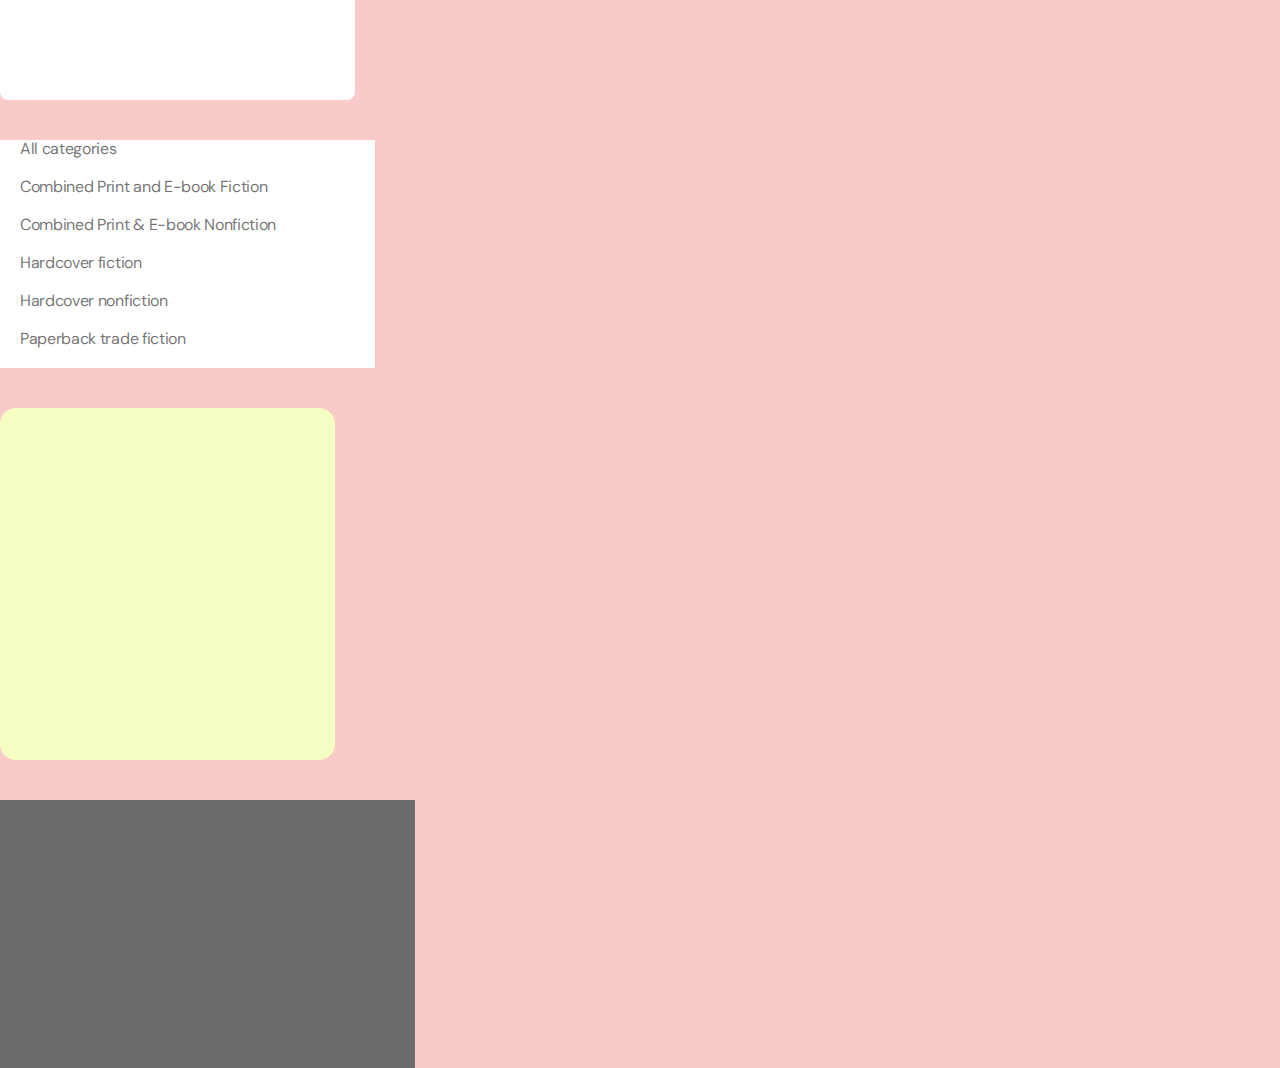
==== src/index.html @ 19ca6016 "Initial commit" ====
<!DOCTYPE html>
<html lang="en">
<head>
    <meta charset="UTF-8">
    <meta name="viewport" content="width=device-width, initial-scale=1.0">
    <link rel="stylesheet" href="styles.css">
    <link rel="stylesheet" href="adaptive-tablet.css">
    <link rel="stylesheet" href="adaptive-desktop.css">
    <link rel="preconnect" href="https://fonts.googleapis.com">
    <link rel="preconnect" href="https://fonts.gstatic.com" crossorigin>
    <link href="https://fonts.googleapis.com/css2?family=DM+Sans:opsz,wght@9..40,400;9..40,700&family=Raleway:wght@800&family=Roboto:wght@400;500;700;900&display=swap"
        rel="stylesheet">
    <title>Document</title>
</head>
<body>
    <section class="section-0">
    </section>
    <section class="section-1">
        <ul class="category-list">
            <li class="category-item">All categories</li>
            <li class="category-item">Combined Print and E-book Fiction</li>
            <li class="category-item">Combined Print & E-book Nonfiction</li>
            <li class="category-item">Hardcover fiction</li>
            <li class="category-item">Hardcover nonfiction</li>
            <li class="category-item">Paperback trade fiction</li>
            <li class="category-item">Paperback nonfiction</li>
            <li class="category-item">Advice, how-to & Miscellaneous</li>
            <li class="category-item">Children’s middle grade hardcover</li>
            <li class="category-item">---</li>
            <li class="category-item">---</li>
            <li class="category-item">---</li>
            <li class="category-item">---</li>
            <li class="category-item">---</li>
            <li class="category-item">---</li>
            <li class="category-item">---</li>
            <li class="category-item">---</li>
            <li class="category-item">---</li>
            <li class="category-item">---</li>
            <li class="category-item">---</li>
            <li class="category-item">---</li>
            <li class="category-item">---</li>
            <li class="category-item">---</li>
            <li class="category-item">---</li>
            <li class="category-item">---</li>
        </ul>
    </section>
    <section class="section-2">
    </section>
    <section class="section-3">
    </section>
</body>
</html>
---- src/styles.css ----
body {
    background-color: #f3a7a799;
    margin: 0;
}

.category-list::-webkit-scrollbar {
    width: 8px;
}


.category-list::-webkit-scrollbar-thumb {
    background-color:#E0E0E0;
    border-radius: 12px;
    height: 114px;
}

ul, li {
    list-style: none;
}

.section-1 {
    background: #ffffff;
    height: 228px;
    width:  375px;
    margin: 40px 0px 40px 0px;
}

.category-item {
    font-family: DM Sans;
    font-size: 16px;
    font-weight: 400;
    line-height: calc(18/16);
    letter-spacing: -0.02em;
    text-align: left;
    color:#11111199;;
}

.category-item:hover {
    font-family: DM Sans;
    /* font-size: 16px; */
    font-weight: 700;
    /* line-height: 18px; */
    /* letter-spacing: -0.02em; */
    /* text-align: left; */
    text-transform: uppercase;
    color: #4F2EE8;
}

.category-list {
    display:inline-flex;
    flex-direction: column;
    justify-content: flex-start;
    align-items: baseline;
    width: 307px;
    height: 100%;
    overflow: auto;
    margin: 0px 20px 0px 20px;
    /* padding: 0px 20px 0px 20px; */
    /* margin: 0; */
    padding: 0;
    gap: 20px;
    border-radius: 3px
}










.section-0 {
    display: block;

    width: 315px;
    height: 64px;
    padding: 18px 20px 18px 20px;
    border-radius: 0px 0px 8px 8px;
    border: 1.5px;
    background-color: #ffffff;
}

.section-2 {
    background: #f6ffc3;
    width: 335px;
    height: 352px;
    border-radius: 16px;
    margin: 40px 0px 40px 0px;
}


.section-3 {
    background: #6b6b6b;
    padding: 20px;
    height: 228px;
    width: 375px;
}
---- src/adaptive-tablet.css ----
@media screen and (min-width: 768px) and (max-width: 1199px) {

.section-1 {
        background: #ffffff;
        height: 472px;
        width: 337px;
        margin: 40px 0px 40px 0px;
    }

.category-item {
    font-family: DM Sans;
    font-size: 18px;
    font-weight: 400;
    line-height: calc(24/18);
    letter-spacing: -0.02em;
    text-align: left;
    color: #11111199;
}

.category-item:hover {
    font-family: DM Sans;
    /* font-size: 16px; */
    font-weight: 700;
    /* line-height: 18px; */
    /* letter-spacing: -0.02em; */
    /* text-align: left; */
    text-transform: uppercase;
    color: #4F2EE8;
}

.category-list {
    width: 309px;
    height: 100%;
    overflow: auto;
    margin: 0px 32px 0px 32px;
    padding: 0;
    gap: 20px;
}

.category-list::-webkit-scrollbar-thumb {
        background-color: #E0E0E0;
        border-radius: 12px;
        height: 167px;
    }
}
---- src/adaptive-desktop.css ----
@media screen and (min-width: 1200px) {

.section-1 {
        background: #ffffff;
        height: 228px;
        width: 375px;
        margin: 40px 0px 40px 0px;
    }

.category-item {
    font-family: DM Sans;
    font-size: 16px;
    font-weight: 400;
    line-height: 18px;
    letter-spacing: -0.02em;
    text-align: left;
    color: #11111199;
    ;
}

.category-item:hover {
    font-family: DM Sans;
    /* font-size: 16px; */
    font-weight: 700;
    /* line-height: 18px; */
    /* letter-spacing: -0.02em; */
    /* text-align: left; */
    text-transform: uppercase;
    color: #4F2EE8;
}

.category-list {
    width: 307px;
    height: 100%;
    overflow: auto;
    padding: 0px 20px 0px 20px;
    margin: 0;
    gap: 20px;
}

.category-list::-webkit-scrollbar-thumb {
        background-color: #E0E0E0;
        border-radius: 12px;
        height: 167px;
    }
}
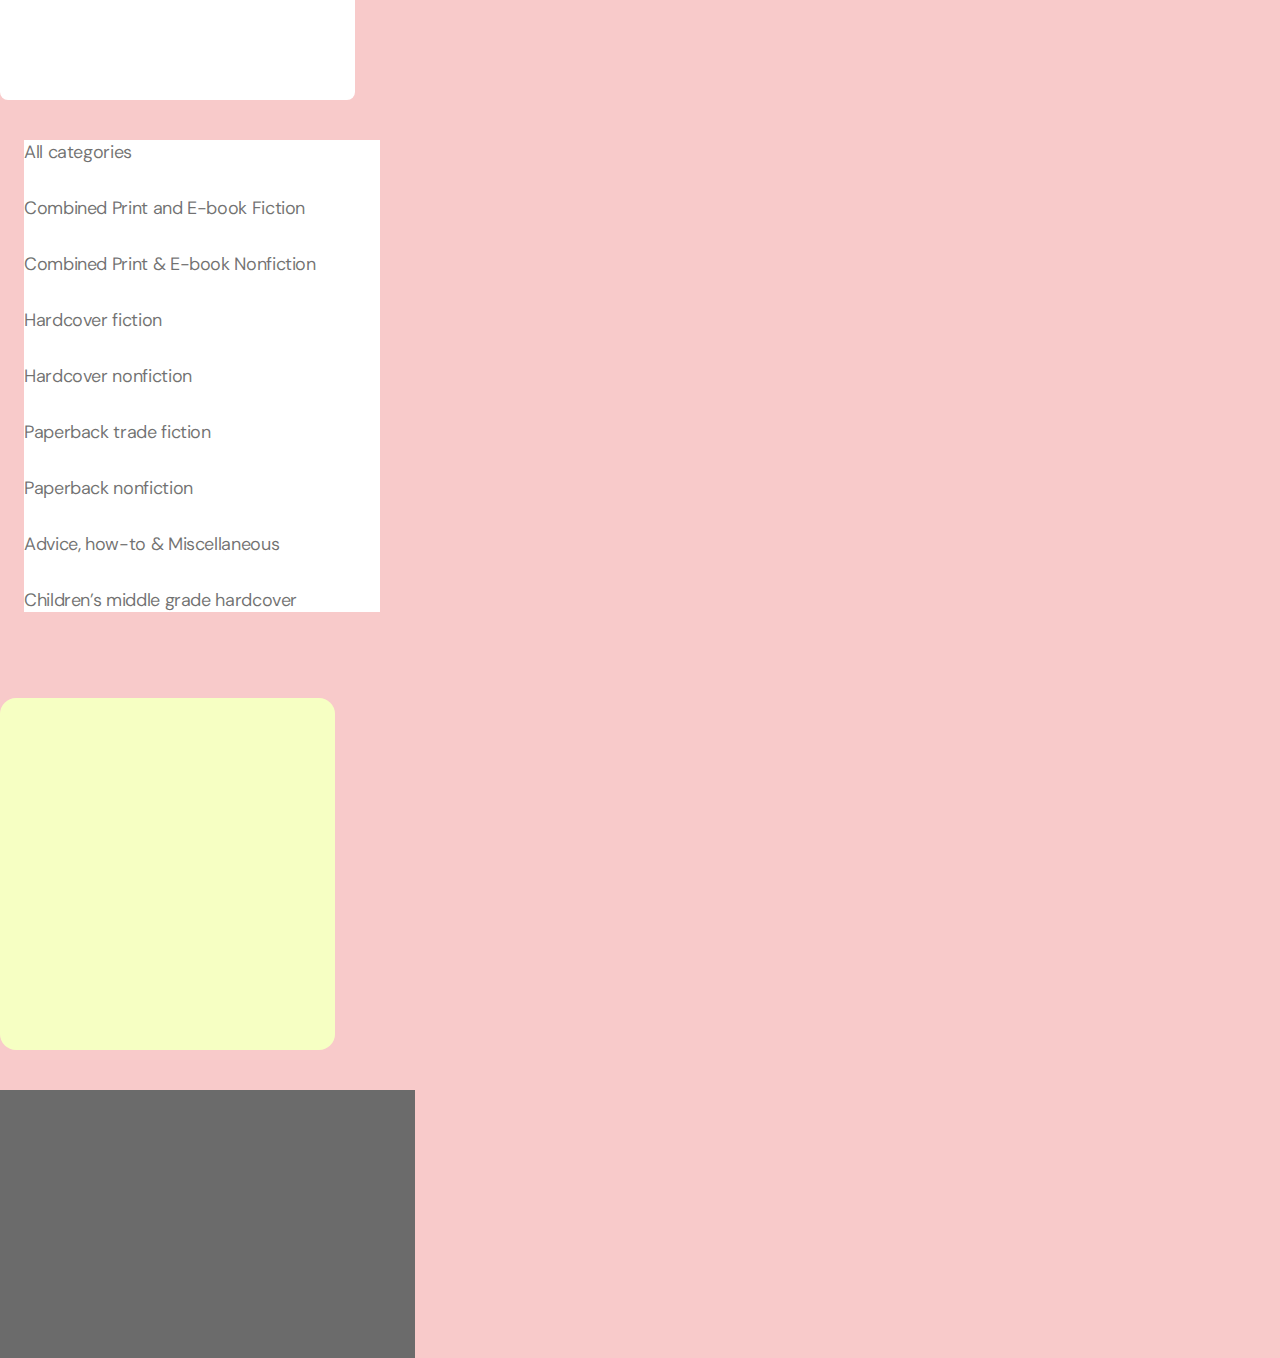
==== commit fe4dde5a: "Commit | Danila Chernysh" ====
--- a/src/index.html
+++ b/src/index.html
@@ -26,22 +26,22 @@
             <li class="category-item">Paperback nonfiction</li>
             <li class="category-item">Advice, how-to & Miscellaneous</li>
             <li class="category-item">Children’s middle grade hardcover</li>
-            <li class="category-item">---</li>
-            <li class="category-item">---</li>
-            <li class="category-item">---</li>
-            <li class="category-item">---</li>
-            <li class="category-item">---</li>
-            <li class="category-item">---</li>
-            <li class="category-item">---</li>
-            <li class="category-item">---</li>
-            <li class="category-item">---</li>
-            <li class="category-item">---</li>
-            <li class="category-item">---</li>
-            <li class="category-item">---</li>
-            <li class="category-item">---</li>
-            <li class="category-item">---</li>
-            <li class="category-item">---</li>
-            <li class="category-item">---</li>
+            <li class="category-item">-----------------------</li>
+            <li class="category-item">-----------------------</li>
+            <li class="category-item">-----------------------</li>
+            <li class="category-item">-----------------------</li>
+            <li class="category-item">-----------------------</li>
+            <li class="category-item">-----------------------</li>
+            <li class="category-item">-----------------------</li>
+            <li class="category-item">-----------------------</li>
+            <li class="category-item">-----------------------</li>
+            <li class="category-item">-----------------------</li>
+            <li class="category-item">-----------------------</li>
+            <li class="category-item">-----------------------</li>
+            <li class="category-item">-----------------------</li>
+            <li class="category-item">-----------------------</li>
+            <li class="category-item">-----------------------</li>
+            <li class="category-item">-----------------------</li>
         </ul>
     </section>
     <section class="section-2">
--- a/src/styles.css
+++ b/src/styles.css
@@ -1,28 +1,22 @@
 body {
     background-color: #f3a7a799;
     margin: 0;
-}
-
-.category-list::-webkit-scrollbar {
-    width: 8px;
-}
-
-
-.category-list::-webkit-scrollbar-thumb {
-    background-color:#E0E0E0;
-    border-radius: 12px;
-    height: 114px;
 }
 
 ul, li {
     list-style: none;
 }
 
+
+/* ---------------------------------------------------------------------------------------------------------- */
+/* ---------------------------------------------------------------------------------------------------------- */
+/* ---------------------------------------------------------------------------------------------------------- */
+
 .section-1 {
     background: #ffffff;
     height: 228px;
-    width:  375px;
-    margin: 40px 0px 40px 0px;
+    width: 375px;
+    margin: 40px 20px 40px 20px;
 }
 
 .category-item {
@@ -32,18 +26,19 @@
     line-height: calc(18/16);
     letter-spacing: -0.02em;
     text-align: left;
-    color:#11111199;;
+    color:#11111199;
+
+    transition: color 0.5s cubic-bezier(0.25, 0.46, 0.45, 0.94);
+    cursor: pointer;
 }
 
 .category-item:hover {
     font-family: DM Sans;
-    /* font-size: 16px; */
     font-weight: 700;
-    /* line-height: 18px; */
-    /* letter-spacing: -0.02em; */
-    /* text-align: left; */
+    
     text-transform: uppercase;
     color: #4F2EE8;
+    
 }
 
 .category-list {
@@ -51,20 +46,32 @@
     flex-direction: column;
     justify-content: flex-start;
     align-items: baseline;
-    width: 307px;
+    min-width: 100%;
     height: 100%;
-    overflow: auto;
-    margin: 0px 20px 0px 20px;
-    /* padding: 0px 20px 0px 20px; */
-    /* margin: 0; */
+    overflow-y: auto;
+    gap: 24px;
+    border-radius: 3px;
     padding: 0;
-    gap: 20px;
-    border-radius: 3px
+    margin: 0;
 }
 
 
+/* ScrollBar styles */
+
+.category-list::-webkit-scrollbar {
+    width: 8px;
+}
 
 
+.category-list::-webkit-scrollbar-thumb {
+    background-color: #E0E0E0;
+    border-radius: 12px;
+    height: 114px;
+}
+
+/* ---------------------------------------------------------------------------------------------------------- */
+/* ---------------------------------------------------------------------------------------------------------- */
+/* ---------------------------------------------------------------------------------------------------------- */
 
 
 
--- a/src/adaptive-tablet.css
+++ b/src/adaptive-tablet.css
@@ -4,42 +4,22 @@
         background: #ffffff;
         height: 472px;
         width: 337px;
-        margin: 40px 0px 40px 0px;
+        margin: 40px 32px 0px 32px;
     }
 
 .category-item {
-    font-family: DM Sans;
     font-size: 18px;
     font-weight: 400;
     line-height: calc(24/18);
     letter-spacing: -0.02em;
-    text-align: left;
     color: #11111199;
 }
 
 .category-item:hover {
-    font-family: DM Sans;
-    /* font-size: 16px; */
-    font-weight: 700;
-    /* line-height: 18px; */
-    /* letter-spacing: -0.02em; */
-    /* text-align: left; */
-    text-transform: uppercase;
-    color: #4F2EE8;
 }
 
 .category-list {
-    width: 309px;
-    height: 100%;
-    overflow: auto;
-    margin: 0px 32px 0px 32px;
-    padding: 0;
-    gap: 20px;
+    gap: 32px;
 }
 
-.category-list::-webkit-scrollbar-thumb {
-        background-color: #E0E0E0;
-        border-radius: 12px;
-        height: 167px;
-    }
 }--- a/src/adaptive-desktop.css
+++ b/src/adaptive-desktop.css
@@ -2,45 +2,24 @@
 
 .section-1 {
         background: #ffffff;
-        height: 228px;
-        width: 375px;
-        margin: 40px 0px 40px 0px;
+        height: 472px;
+        width: 356px;
+        margin: 40px 40px 86px 24px;
     }
 
 .category-item {
-    font-family: DM Sans;
-    font-size: 16px;
+    font-size: 18px;
     font-weight: 400;
-    line-height: 18px;
+    line-height: calc(24/18);
     letter-spacing: -0.02em;
-    text-align: left;
     color: #11111199;
-    ;
 }
 
 .category-item:hover {
-    font-family: DM Sans;
-    /* font-size: 16px; */
-    font-weight: 700;
-    /* line-height: 18px; */
-    /* letter-spacing: -0.02em; */
-    /* text-align: left; */
-    text-transform: uppercase;
-    color: #4F2EE8;
 }
 
 .category-list {
-    width: 307px;
-    height: 100%;
-    overflow: auto;
-    padding: 0px 20px 0px 20px;
-    margin: 0;
-    gap: 20px;
+    gap: 32px;
 }
 
-.category-list::-webkit-scrollbar-thumb {
-        background-color: #E0E0E0;
-        border-radius: 12px;
-        height: 167px;
-    }
 }